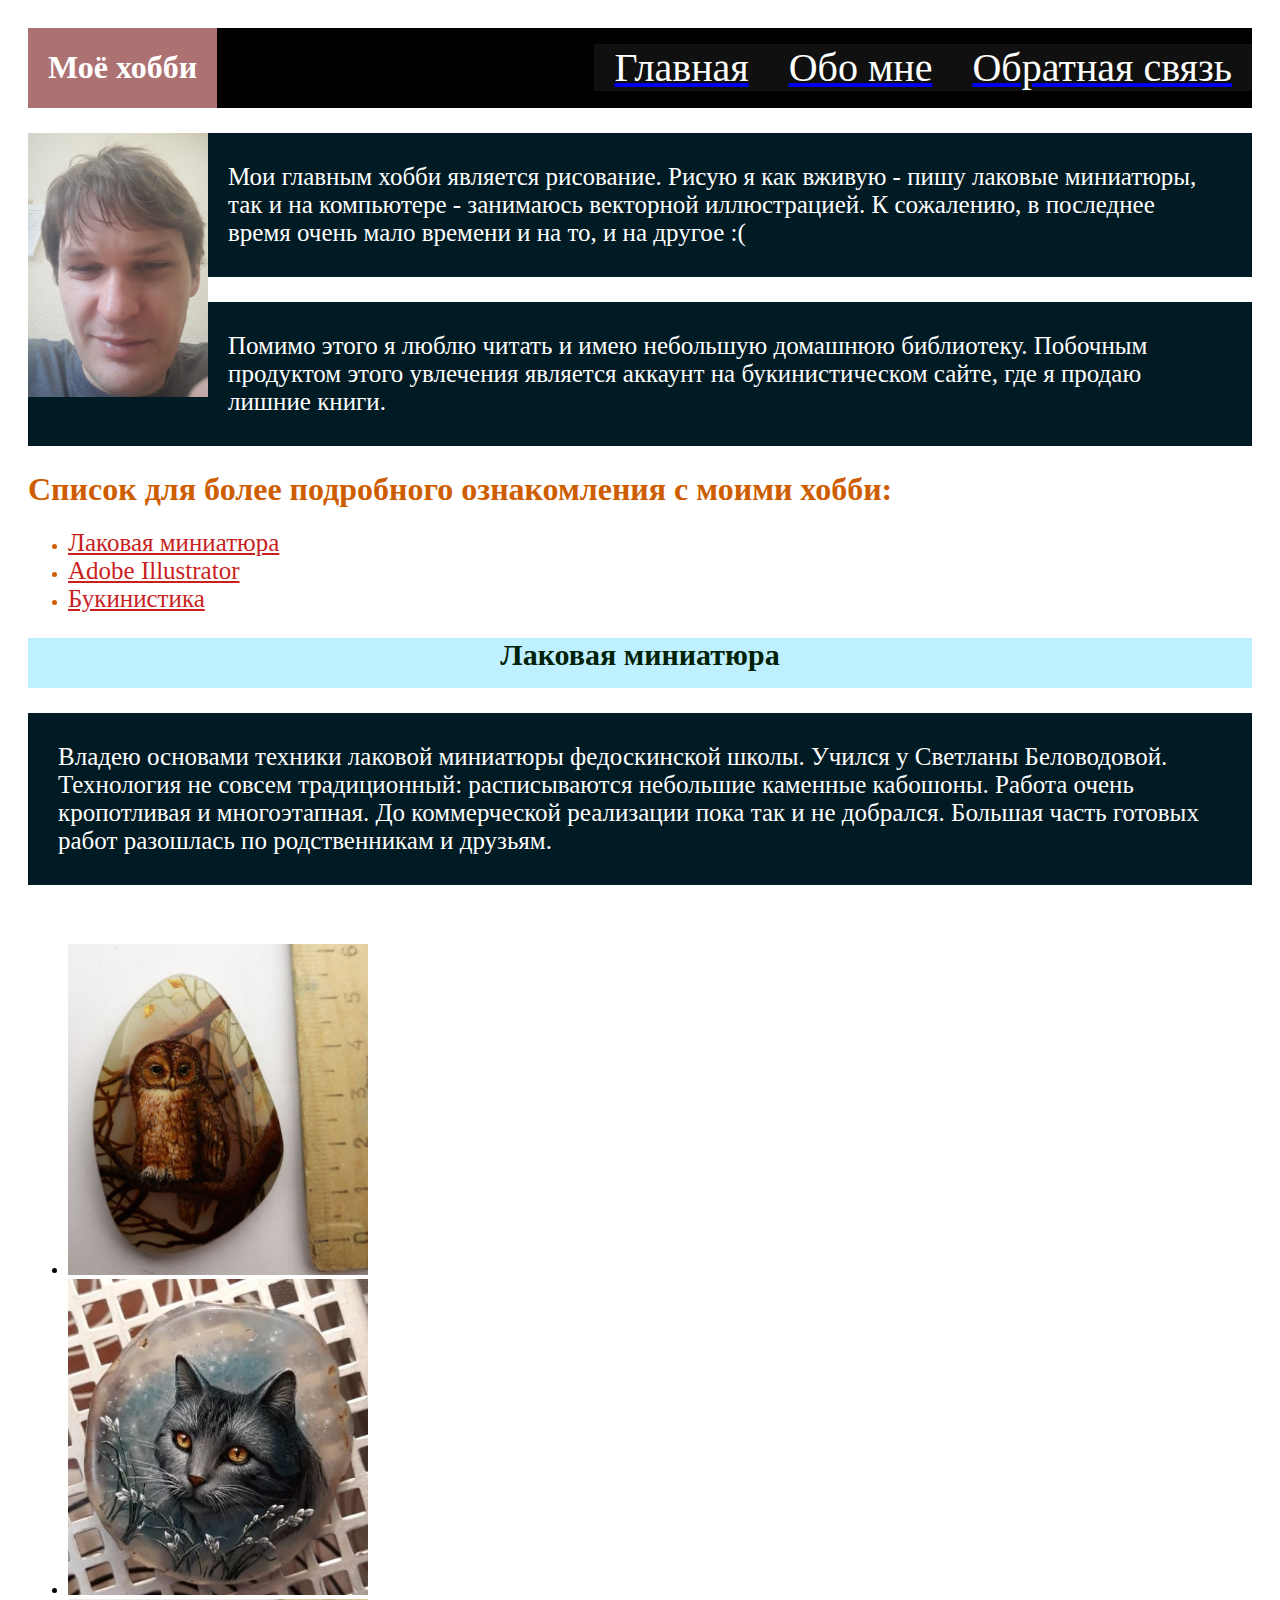
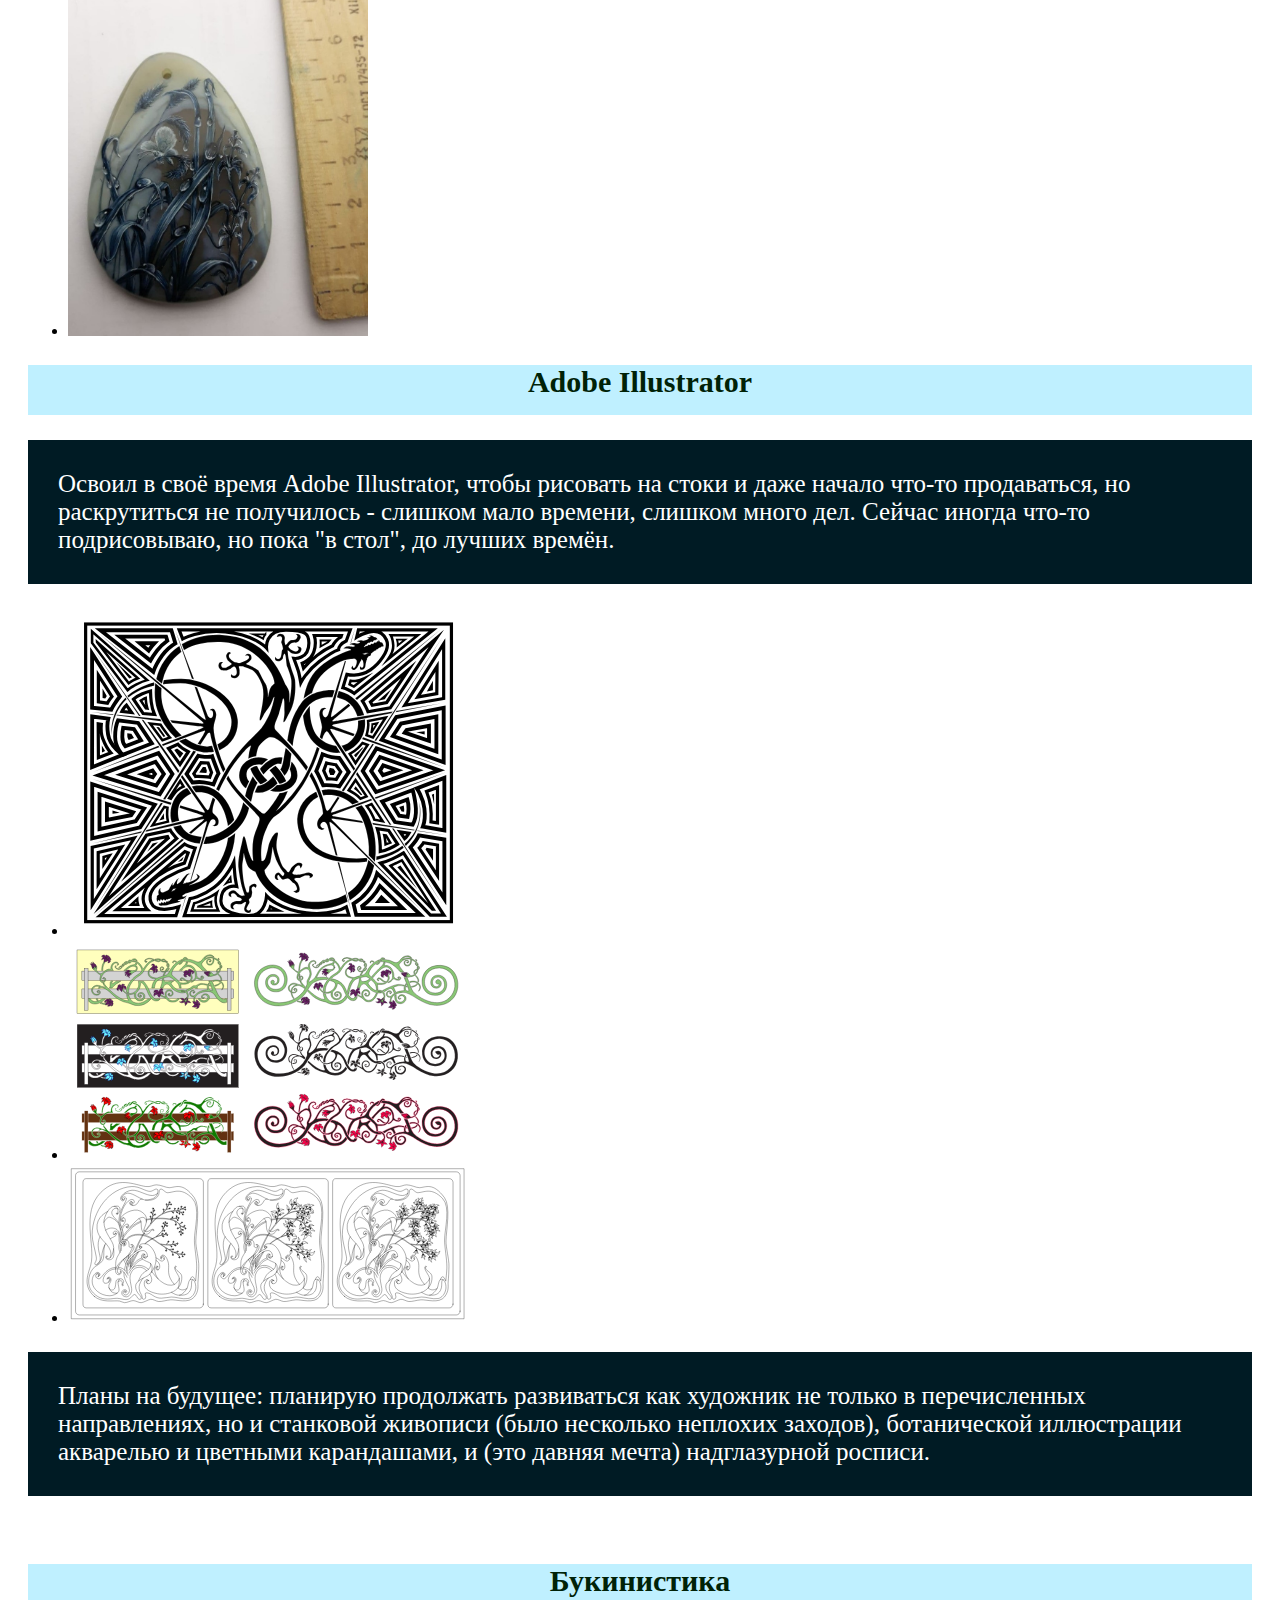
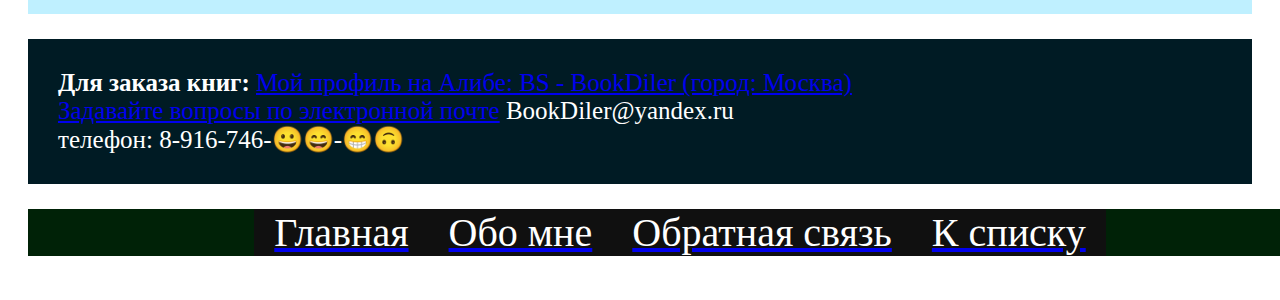
==== index.html @ b6a977a9 "init" ====
<!DOCTYPE html>

<html lang="ru">

<head>
    <meta charset="UTF-8">
    <meta http-equiv="X-UA-Compatible" content="IE=edge">
    <meta name="viewport" content="width=device-width, initial-scale=1.0">
    <title>Моё хобби</title>
    <link href="css/style.css" rel="stylesheet" type="text/css">
</head>


<body>

    <header class="header">

        <div class="logo-container">
            <h1>Моё хобби</h1>
        </div>

        <div>
            <nav class="site_navigation">
                <ul class="header-navigation">
                    <a href="#">
                        <li>Главная</li>
                    </a>
                    <a href="pages/about.html">
                        <li>Обо мне</li>
                    </a>
                    <a href="pages/contacts.html">
                        <li>Обратная связь</li>
                    </a>
                </ul>
            </nav>
        </div>

    </header>


    <div class="content">

        <img class="my-foto" src="images/foto.jpeg">

        <div>
            <p>Мои главным хобби является рисование. Рисую я как вживую - пишу лаковые миниатюры, так и на компьютере -
                занимаюсь векторной иллюстрацией.
                К сожалению, в последнее время очень мало времени и на то, и на другое :(
            </p>
            <p>Помимо этого я люблю читать и имею небольшую домашнюю библиотеку.
                Побочным продуктом этого увлечения является аккаунт на букинистическом сайте, где я продаю лишние книги.
            </p>
        </div>

        <div class="table_of_contents">
            <h1 id="table_of_contents">Список для более подробного ознакомления с моими хобби:</h1>
            <ul>
                <li><a href="#painting" style="color: rgb(202, 31, 31); font-size: 25px;">Лаковая миниатюра</a></li>
                <li><a href="#Adobe-Illustrator" style="color: rgb(202, 31, 31); font-size: 25px;">Adobe Illustrator</a>
                </li>
                <li><a href="#books" style="color: rgb(202, 31, 31); font-size: 25px;">Букинистика</a></li>
            </ul>
        </div>
        <div>

            <div>
                <h2 id="painting">Лаковая миниатюра</h2>
                <p>Владею основами техники лаковой миниатюры федоскинской школы. Учился у Светланы Беловодовой.
                    Технология не совсем традиционный: расписываются небольшие каменные кабошоны.
                    Работа очень кропотливая и многоэтапная. До коммерческой реализации пока так и не добрался.
                    Большая часть готовых работ разошлась по родственникам и друзьям.</p>
                <br>

                <ul class="painting">
                    <li><img title="Сова" src="images/сова.jpg" width="300px"></li>
                    <li><img title="Котэ" src="images/котэ.jpg" width="300px"></li>
                    <li><img title="Трава в росе" src="images/травы.jpg" width="300px"></li>
                </ul>

            </div>

            <div>
                <h2 id="Adobe-Illustrator">Adobe Illustrator</h2>
                <p>Освоил в своё время Adobe Illustrator, чтобы рисовать на стоки и даже начало что-то продаваться,
                    но раскрутиться не получилось - слишком мало времени, слишком много дел. Сейчас иногда что-то
                    подрисовываю,
                    но пока "в стол", до лучших времён.</p>
                <ul class="Adobe-Illustrator">
                    <li><img title="Драконы" src="images/вектор1.svg" width="400"
                            style="background-color: white; background-size: 100%;"></li>
                    <li><img title="Изгородь" src="images/вектор2.svg" width="400"
                            style="background-color: white; background-size: 100%;"></li>
                    <li><img title="Травы" src="images/вектор3.svg" width="400"
                            style="background-color: white; background-size:100%;"></li>
                </ul>
            </div>

            <div>
                <p id="future">Планы на будущее: планирую продолжать развиваться как художник не только в перечисленных
                    направлениях,
                    но и станковой живописи (было несколько неплохих заходов), ботанической иллюстрации акварелью и
                    цветными карандашами,
                    и (это давняя мечта) надглазурной росписи.</p>
                <br>
            </div>

            <div>
                <h2 id="books">Букинистика</h2>
                <p><strong>Для заказа книг:</strong>
                    <a href="https://www.alib.ru/bs.php4?bs=BookDiler">Мой профиль на Алибе: BS - BookDiler (город:
                        Москва)</a>
                    <br>
                    <a href="mailto:bookdiler@yandex.ru">Задавайте вопросы по электронной почте</a> BookDiler@yandex.ru
                    <br>
                    телефон: 8-916-746-&#128512&#128516-&#128513&#128579</p>
            </div>

        </div>

    </div>


    <footer>

        <div>
            <nav class="site_navigation">
                <ul class="footer-navigation">
                    <a href="#">
                        <li>Главная</li>
                    </a>
                    <a href="pages/about.html">
                        <li>Обо мне</li>
                    </a>
                    <a href="pages/contacts.html">
                        <li>Обратная связь</li>
                    </a>
                    <a href="#table_of_contents">
                        <li>К списку</li>
                    </a>
                </ul>
            </nav>
        </div>

    </footer>

</body>

</html>
---- css/style.css ----
.site_navigation a {
  height: 100%;
  display: table;
  float: left;
  padding: 0px 20px;
  background-color: #101010;
}

.site_navigation a li {
  vertical-align: middle;
  display: table-cell;
  font-size: 40px;
  color: white;
}

.site_navigation a:hover {
  background-color: gray;
  color: #101010;
}


.header-navigation {
  float: right;
  height: 100%;
}


.footer-navigation {
  display: flex;
  align-items: center;
  justify-content: center;
  width: 100%;
  background-color: rgb(0, 34, 7);
}


body {
  background: url('https://cdn.pixabay.com/photo/2021/08/27/12/18/forest-6578551_640.jpg') top center no-repeat;
  /* фото дёрнул из инета */
  background-size: 100%;
  background-attachment: fixed;
  padding: 20px;
}

.header {
  background-color: black;
  height: 80px;
}

.logo-container {
  float: left;
  height: 100%;
  padding: 0px 20px;
  background-color: rgb(172, 114, 114);
  color: white;
  font-family: cursive;
}

.my-foto {
  width: 180px;
  float: left;
  padding: 0px 20px 0px 0px;
}


h2 {
  text-align: center;
  color: rgb(0, 34, 7);
  background-color: rgb(191, 240, 255);
  height: 50px;
  font-size: 30px;
}

p {
  color: white;
  font-size: 25px;
  background-color: rgb(0, 27, 36);
  padding: 30px;
}

.table_of_contents {
  color: rgb(206, 93, 0);
}
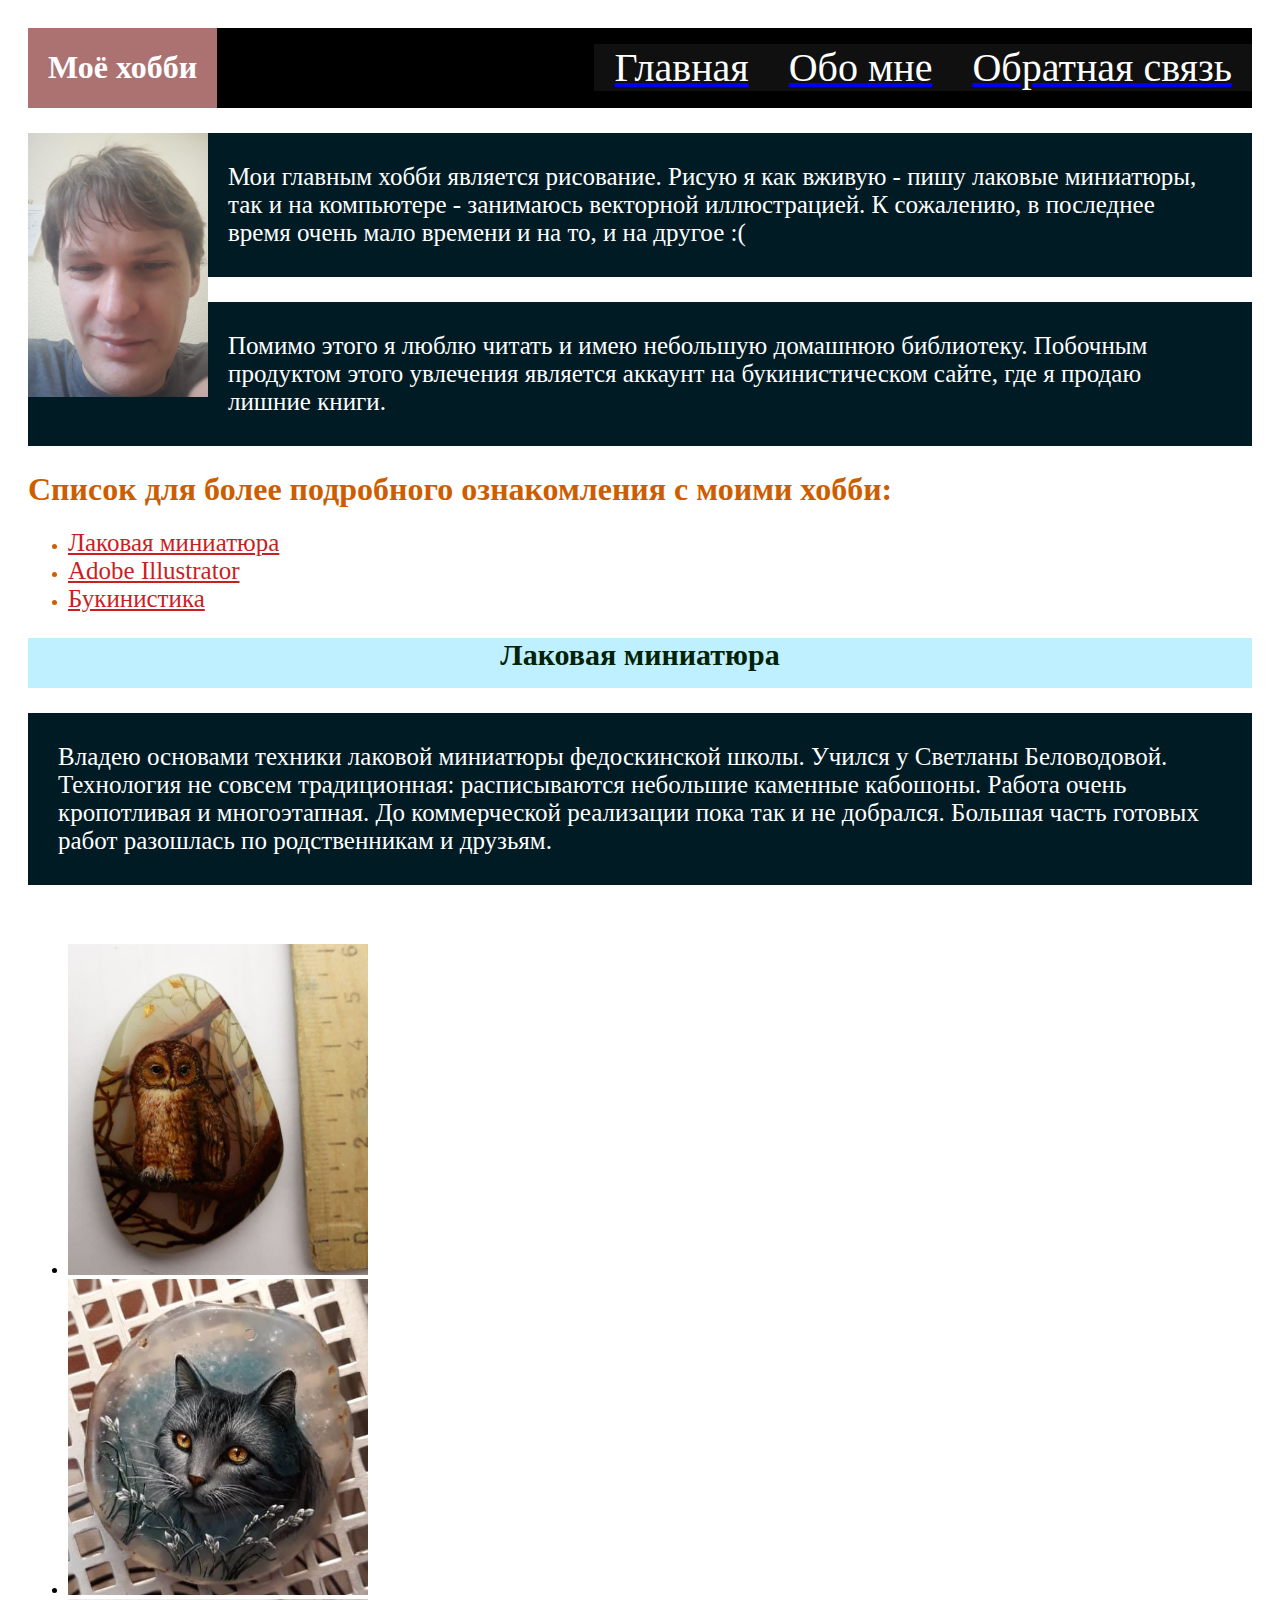
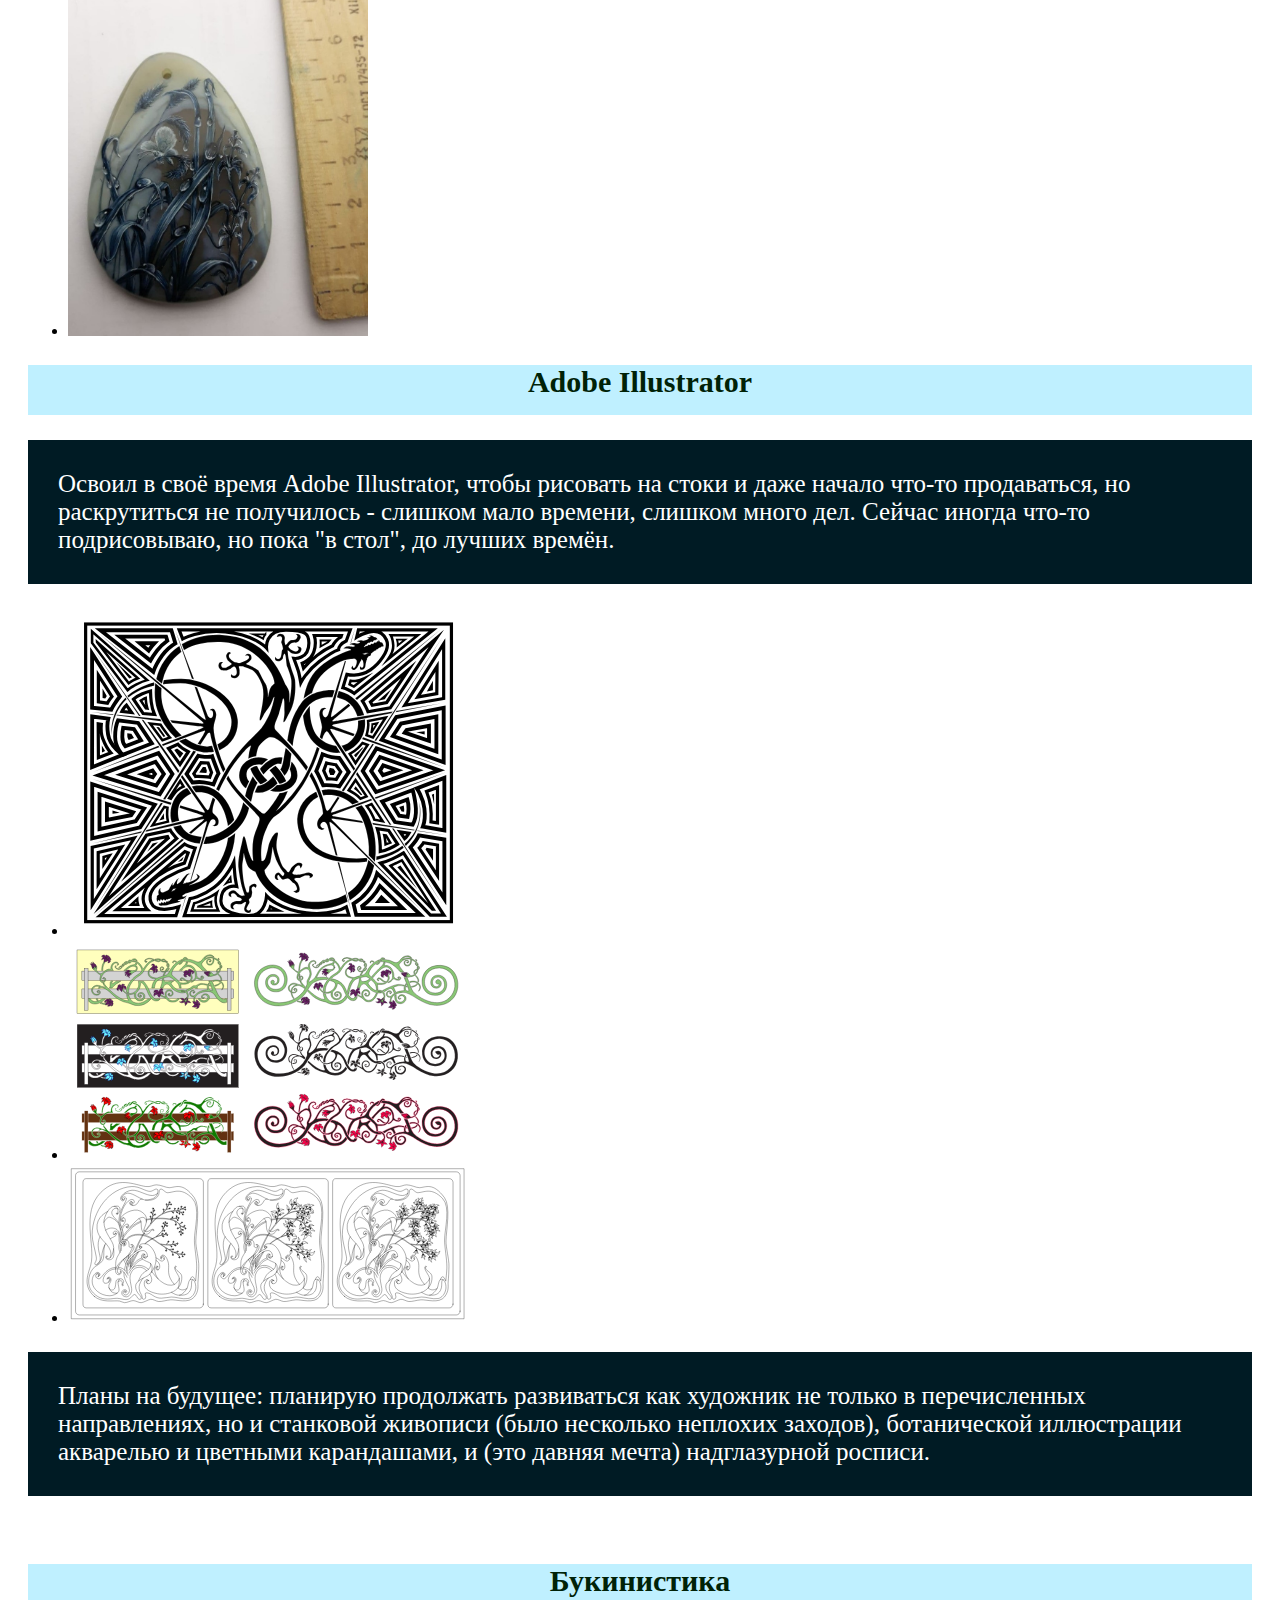
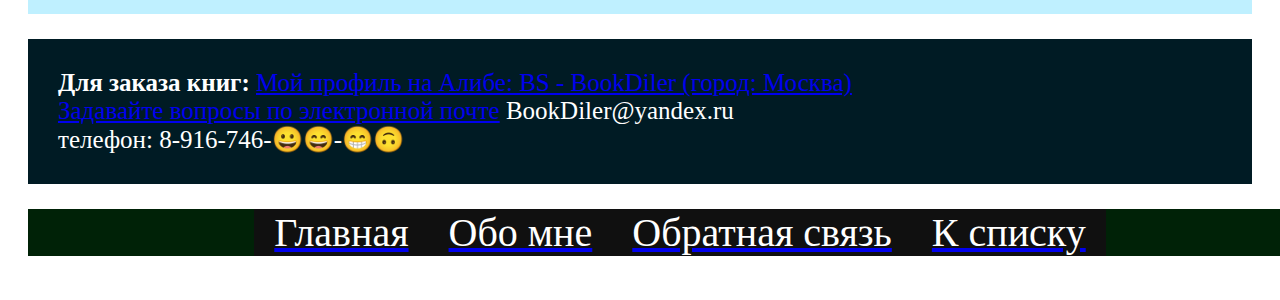
==== commit 842fa949: "Update index.html" ====
--- a/index.html
+++ b/index.html
@@ -66,7 +66,7 @@
             <div>
                 <h2 id="painting">Лаковая миниатюра</h2>
                 <p>Владею основами техники лаковой миниатюры федоскинской школы. Учился у Светланы Беловодовой.
-                    Технология не совсем традиционный: расписываются небольшие каменные кабошоны.
+                    Технология не совсем традиционная: расписываются небольшие каменные кабошоны.
                     Работа очень кропотливая и многоэтапная. До коммерческой реализации пока так и не добрался.
                     Большая часть готовых работ разошлась по родственникам и друзьям.</p>
                 <br>
@@ -145,4 +145,4 @@
 
 </body>
 
-</html>+</html>
